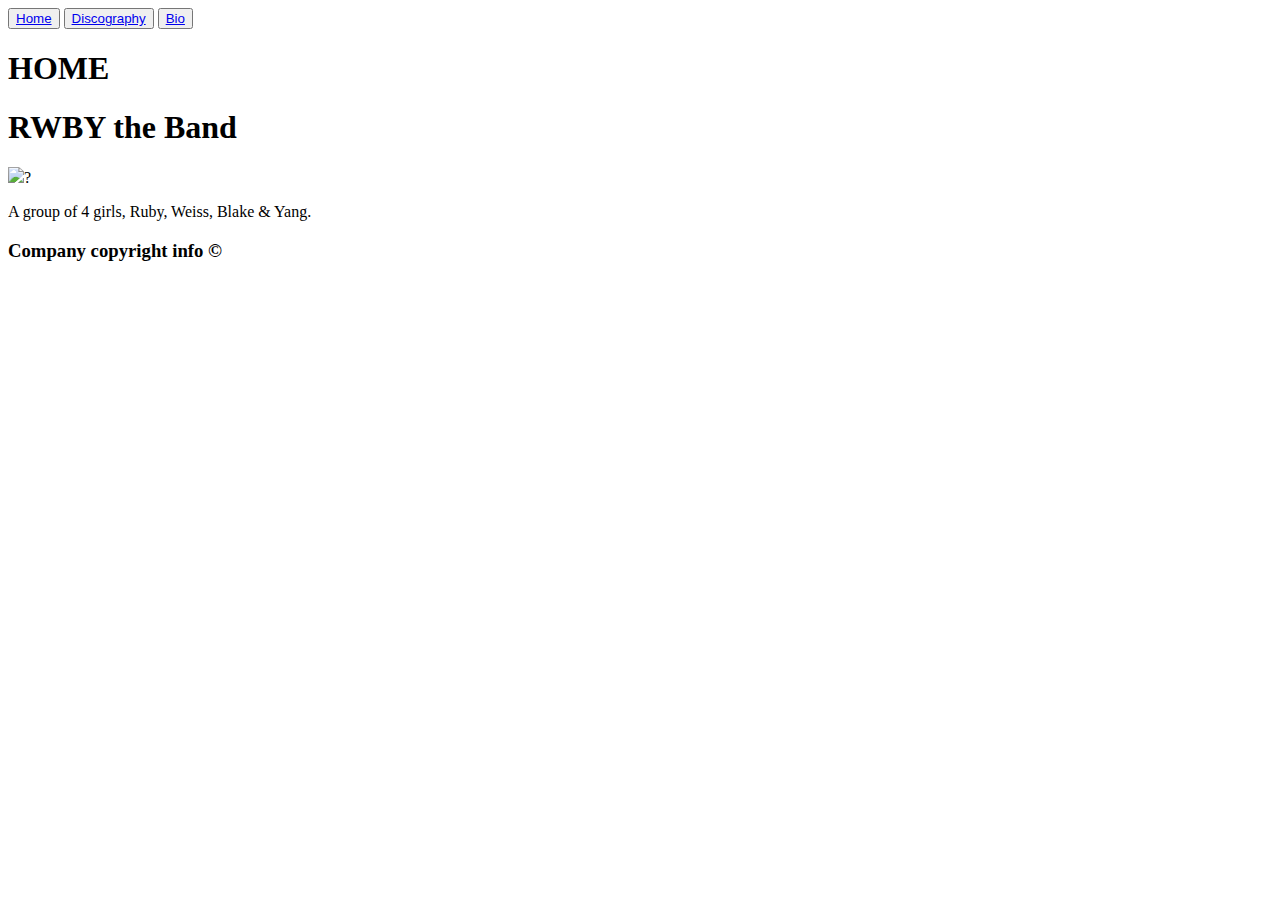
==== Band Challenge/Home.HTML @ 02cfdb79 "Created Band Challenge" ====
<!DOCTYPE html>
<html lang="en">
<head>
    <meta charset="UTF-8">
    <meta http-equiv="X-UA-Compatible" content="IE=edge">
    <meta name="viewport" content="width=device-width, initial-scale=1.0">
    <title>RWBY</title>
</head>
<header>
    <nav>
        <button><a href="Home.HTML">Home</a></button>
        <button><a href="Discography.HTML">Discography</a></button>
        <button><a href="Bio.HTML">Bio</a></button>
    </nav>
</header>
<h1>HOME</h1>
<h1>RWBY the Band</h1>
<img src="https://fandomania.com/wp-content/uploads/2018/08/08/rwby.jpg">?
<body>
    <p>A group of 4 girls, Ruby, Weiss, Blake & Yang.</p>
    <footer>
        <h3>Company copyright info &copy;</h3>
    </footer>
</body>
</html>
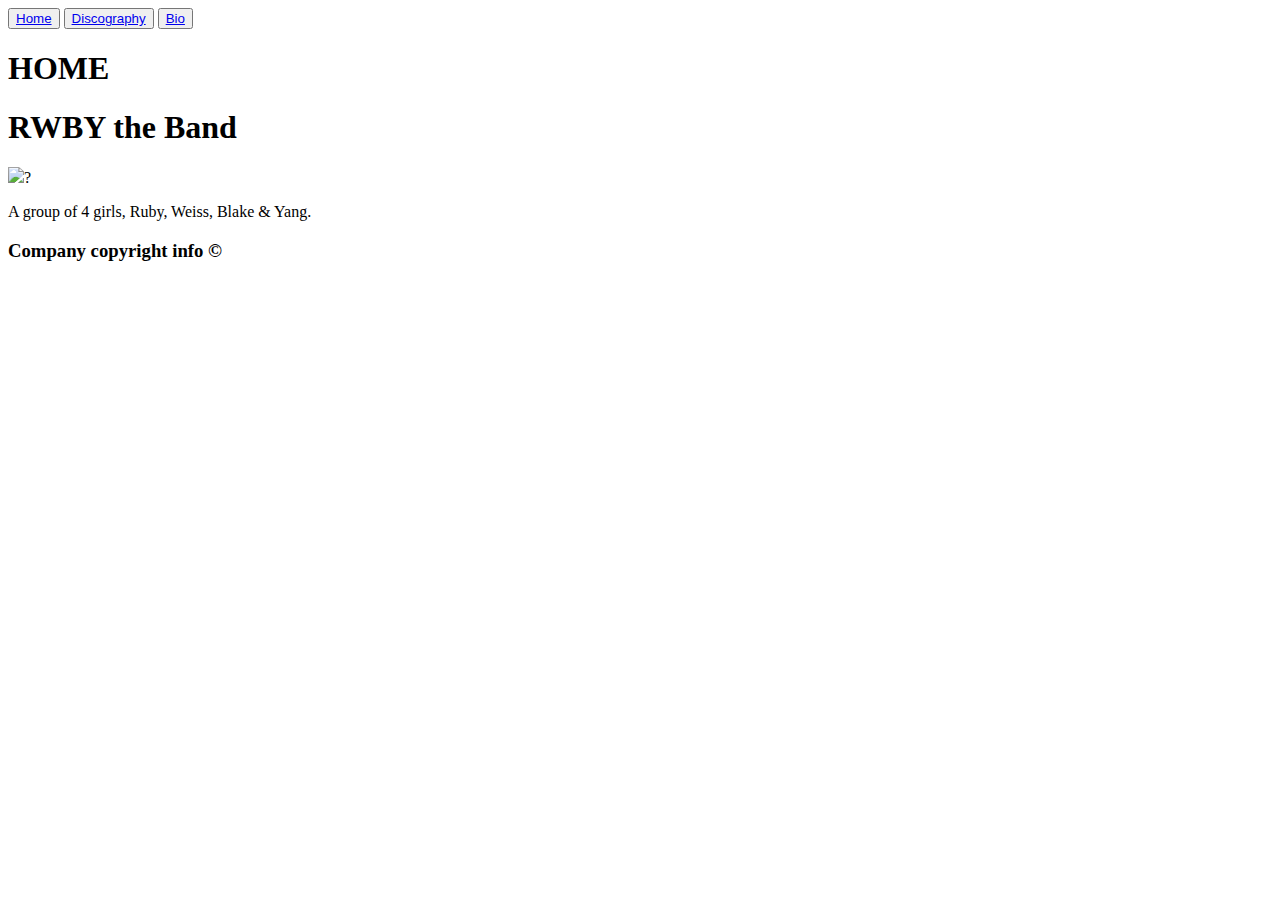
==== commit ed544f01: "new Files" ====
--- a/Band Challenge/Home.HTML
+++ b/Band Challenge/Home.HTML
@@ -4,16 +4,17 @@
     <meta charset="UTF-8">
     <meta http-equiv="X-UA-Compatible" content="IE=edge">
     <meta name="viewport" content="width=device-width, initial-scale=1.0">
+    <link rel="stylesheet" type="text/css" href="Style.CSS">
     <title>RWBY</title>
 </head>
 <header>
-    <nav>
+    <nav id="nav">
         <button><a href="Home.HTML">Home</a></button>
         <button><a href="Discography.HTML">Discography</a></button>
         <button><a href="Bio.HTML">Bio</a></button>
     </nav>
 </header>
-<h1>HOME</h1>
+<h1 Style=>HOME</h1>
 <h1>RWBY the Band</h1>
 <img src="https://fandomania.com/wp-content/uploads/2018/08/08/rwby.jpg">?
 <body>
--- a/Band Challenge/Style.CSS
+++ b/Band Challenge/Style.CSS
@@ -0,0 +1,5 @@
+#nav{
+    list-style-type: none;
+    margin: 0;
+    padding: 0;
+  }